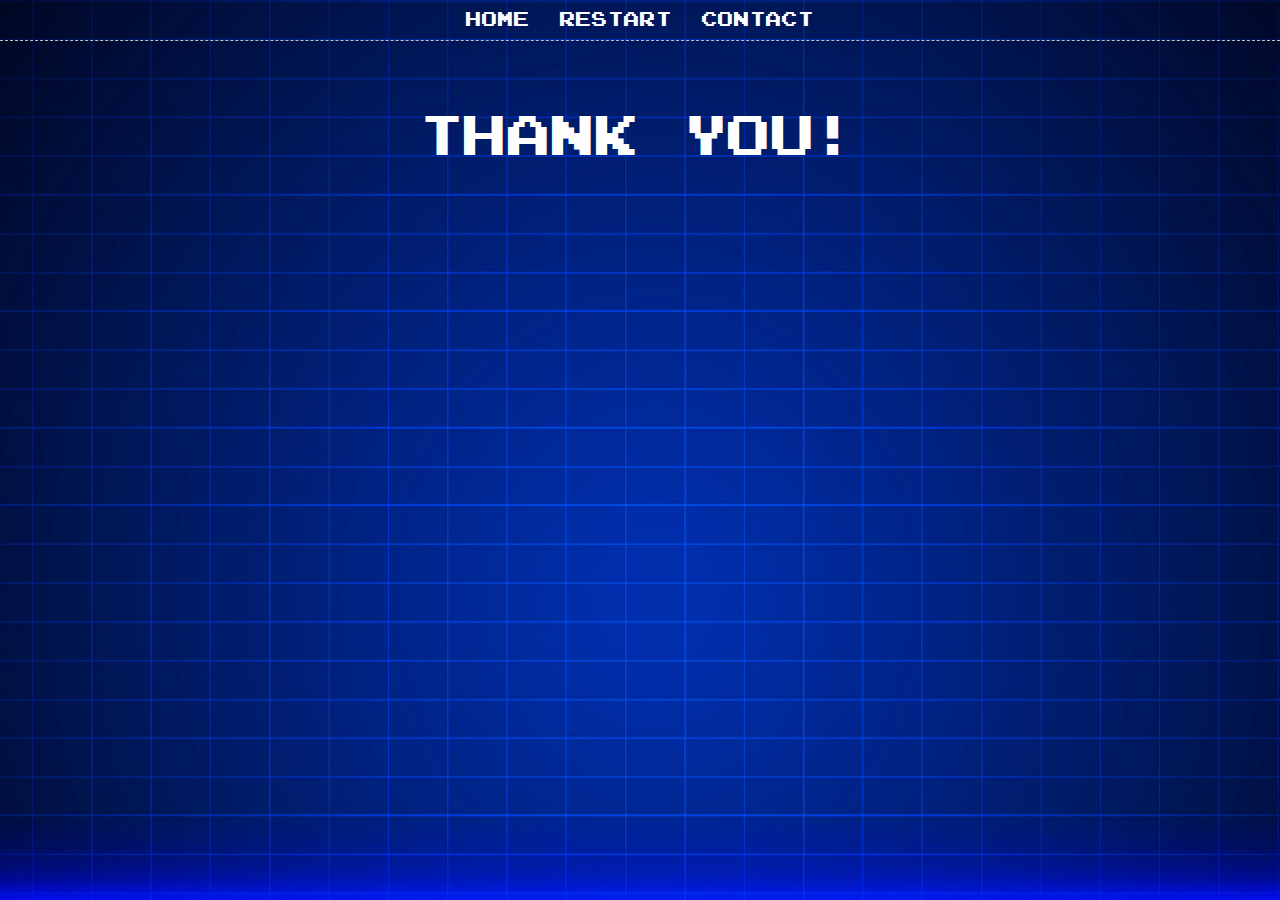
==== emailresponse.html @ 7d8fbea3 "fixes" ====
<!--
    
Clint Steadman

emailresponse.html

-->

<!doctype html>
<html lang="en">
<head>
	<title>Post Name</title>


	<meta name="viewport" content="width=device-width, initial-scale=1, maximum-scale=1, minimum-scale=1" />

	<link href="https://fonts.googleapis.com/css2?family=Russo+One&display=swap" rel="stylesheet">

	<link href="https://fonts.googleapis.com/css2?family=Roboto+Mono:wght@500&display=swap" rel="stylesheet">

	<link rel="stylesheet" type="text/css" href="default.css">


	<style type="text/css">
		.img-container{
			max-width: 600px;
		}

		img{
			width: 100%
		}

	</style>

</head>
<body class="post-body">
	<div class="nav-wrapper">

		<!--Navbar-->
		<ul id="navigation">
			<li><a href="landingpage.html">Home</a></li>

		</ul>
		<ul id="navigation">
			<!-- Contact link in navigation -->
			<li><a href="index.html">Restart</a></li> 
		</ul>  
		<!--
			<div class="space-invader-wrapper">
				<img id="space-invader" class="browser-image" src="images/spaceinvader.png" alt="Space Invader">
				<img id="space-invader" class="browser-image" src="images/spaceinvader.png" alt="Space Invader">
				<img id="space-invader" class="browser-image" src="images/spaceinvader.png" alt="Space Invader">
			</div>
		-->
		<ul id="navigation">
			<li><a href="landingpage.html#contact-form">Contact</a></li>

		</ul>
	</div>
	<!--Content intro-->
	<div class="main-container">
		<br>
		<div style="display: flex; justify-content: center; align-items: center; padding-top: 20px;">
            <h1>Thank you!</h1>
		</div>		
		<br><br>
		</div>
	</div>
</body>
</html>
---- default.css ----
/*
    
Clint Steadman
    
default.css

*/

/* variables for css ----------------------------------------------------------------------------------------*/
:root{
	/*--mainColor:#eaeaea;*/
	/*--secondaryColor:#fff;*/

	--borderColor:#c1c1c1;

	--mainText: white;
	--secondaryText:white;

	--themeDotBorder:white;

	--previewBg:rgb(25, 39, 52, 0.8);
	--previewShadow:#111921;

	--buttonColor: green;

	--defaultBackgroundImage: url('images/bluegrid2.png'); /* Vecteezy.com */


}

/* base Arcade Clint page with background image -------------------------------------------------------------*/
@font-face {
	font-family: "Arcade Normal";
	src: url('fonts/ARCADE_N.TTF') format('TrueType');
}

html {
	background-color: #020434;
	background-size: 100% 100%;
    background-repeat: no-repeat;
    background-attachment: fixed;
    background-position: center center;
    position: absolute;
    top: 0;
    left: 0;
    width: 100%;
    height: 100%;
    z-index: -1; /* Place it behind the content */
}
.transition-container {
    background: transparent; /* Remove the background image from the body */
    overflow: hidden;
    font-family: "Arcade Normal", Times, Serif;
    color: white;
    position: relative;
    z-index: 1;
    transition: all 1s ease;
}

.background-image {
    background-image: url('images/stretchedarcaV3.png');
    background-size: 100% 100%;
    background-repeat: no-repeat;
    background-attachment: fixed;
    background-position: center center;
    position: absolute;
    top: 0;
    left: 0;
    width: 100%;
    height: 100%;
    z-index: -1; /* Place it behind the content */
}

.header {
	font-family: "Arcade Normal", Times, Serif;
    color: purple;
    height: 100px;
    padding: 20px;
    text-align: center;
}

/* Style the scrollable content area with padding -----------------------------------------------------*/
.body {
    position: fixed;
    top: 170px; 
    left: 155px; 
    right: 155px; 
    bottom: 118px; 
    overflow: hidden; 
    padding: 15px;
	background-image: var(--defaultBackgroundImage);
	background-size: 100% 100%;
}

.post-body {
    position: relative;
	font-family: "Arcade Normal", Times, Serif;
	color: white;
}

.post-body::before {
    content: "";
    background-image: url('images/bluegrid.png');
	background-size: 100% 100%;
	background-repeat: no-repeat;
	background-attachment: fixed;
	background-position: center center;
	overflow: hidden;
    position: absolute;
    top: 0;
    left: 0;
    right: 0;
    bottom: 0;
    z-index: -1;
	height: 100vh;
}

/* Style for index.html --------------------------------------------------------------------------------*/

#index {
    background-image: url('images/smallarcade.png');
    background-size: cover;
    background-position: center;
    background-attachment: fixed;
    background-color: #222;
    height: 100vh;
}

/* Styles for the centered content */
.index-centered-content {
    display: flex;
    justify-content: center;
    align-items: flex-end;
    min-height: 100vh;
}

/* Styles for the image container */
.image-container {
    display: flex;
    justify-content: center;
    align-items: center;
    min-height: 100vh;
    position: relative;
    top: -100px;
}

.image-container img {
    max-width: 30%;
    height: auto;
    display: block;
    margin: 15px 0 0 1%;
}

/* Styles for the RedButton images */
.red-button-container {
    display: flex;
    justify-content: center;
    align-items: center;
    position: relative;
    top: 25px; /* Vertical positioning */

    /* Maintain RedButton position */
    position: absolute;
    bottom: 0;
    left: 50.4%;
    transform: translateX(-50%);
}

.red-button-container .red-button {
    max-width: 30%;
    height: auto;
    margin: 10px;
}

.red-button-container #redButtonDown {
    display: none;
}

/* CSS for page transition -----------------------------------------------------------------------------*/

/* CSS for page transition */
.transition-container {
    position: fixed;
    top: 0;
    left: 0;
    right: 0;
    bottom: 0;
    z-index: 9999;

    animation: zoomIn 0.5s ease-in-out; /* Animation for zooming in */
    animation-fill-mode: forwards; /* Ensure the final state is maintained */
}

@keyframes zoomIn {
    0% {
        transform: scale(1.5); /* Start with zoomed-in effect */
        opacity: 0; /* Fully transparent initially */
    }
    100% {
        transform: scale(1); /* Scale back to original size */
        opacity: 1; /* Fully opaque at the end */
    }
}


/* Style the footer at the bottom ----------------------------------------------------------------------*/
.footer {
    position: fixed;
    left: 0;
    right: 0;
    bottom: 0;
    color: white;
    height: 100px; 
    padding: 10px;
    text-align: center;
}

.joystick {
    max-width: 100px; 
	height: 150px;
    position: fixed;
    left: 23.2%; 
    bottom: 30px;
}

.tilted-joystick {
	display: none;
    width: 100px;
    height: 150px;
    position: fixed;
    left: 22%; 
    bottom: 28px; 
}


/* Arcade Screen Tag Styles --------------------------------------------------------------------------------*/

html, body{
	padding: 0;
	margin: 0;
	scroll-behavior: smooth;
}

body *{
	transition: 0.3s;
}


h1, h2, h3, h4, h5, h6, strong{
	color: var(--mainText);
	font-weight: 300;
}

p, li, span, label, input, textarea{
	color: var(--secondaryText);
}

a{
	text-decoration: none;
	color:#17a2b8;
}

ul{
	list-style: none;
}

h1 { font-size: 45px;}
h2 { font-size: 36px;}
h3 { font-size: 28px;}
h4 { font-size: 24px;}
h5 { font-size: 20px;}
h6 { font-size: 16px;}


.s1{
	background-color: var(--mainColor);
	overflow:auto;
}

.s2{
	background-color: var(--secondaryColor);
	border-bottom: 5px dashed var(--borderColor);
	overflow:auto;
}


.main-container{
	width: 1000px;
	margin: 0 auto;

}

/* Name Title --------------------------------------------------------------------------------------------*/
.greeting-wrapper {
    display: grid;
    text-align: center;
    align-content: center;
    min-height: 10em;
    margin: 0; 
}

/*.space-invader-wrapper {
    display: flex;
    justify-content: center; 
    align-items: center; 
    padding: 5px 5px 0 5px;
	margin-top: -60px;
	margin-bottom: 50px;
} */

.browser-image {
    height: 22px;
    width: 20px;
    margin: 5px;
}


.intro-wrapper{
	background-color: var(--secondaryColor);
	border: 5px dashed var(--borderColor);
	border-radius:5px 5px 0 0;


	-webkit-box-shadow: -1px 1px 3px -1px rgba(0,0,0,0.75);
	-moz-box-shadow: -1px 1px 3px -1px rgba(0,0,0,0.75);
	box-shadow: -1px 1px 3px -1px rgba(0,0,0,0.75);

	display: grid;
	grid-template-columns: 1fr 1fr;
	grid-template-areas: 
		'nav-wrapper nav-wrapper'
		'left-column right-column'
	;
}

/* Nav bar and intro wrapper/theme buttons -------------------------------------------------------------------*/
.nav-wrapper{
	border-radius:5px 5px 0 0;
	grid-area:nav-wrapper;
	border-bottom: 1.5px dashed var(--borderColor);
	display: flex;
	justify-content: center;
	align-items: center;
	background-color: var(--mainColor);
}

#navigation a{
	color:var(--mainText);
}


#navigation{
	margin:0;
	padding: 10px;
}

#navigation li{
	display: inline-block;
	margin-right: 5px;
	margin-left:5px;
}

.space-invader-wrapper-2 {
    display: flex;
    justify-content: center; 
    align-items: center; 
    padding: 5px;
}

.browser-image-3 {
    height: 80px;
    width: 100px;
    margin: 5px;
    margin-top: 5px;
}

.space-invader-wrapper-3 {
    display: flex;
    justify-content: center; 
    align-items: center; 
    padding: 10px;
}

.browser-image-2 {
    height: 45px;
    width: 60px;
    margin: 5px;
    margin-top: 50px;
}


.left-column {
    grid-area: left-column;
    padding: 50px 0;
    display: flex;
    flex-direction: column;
    align-items: center;
    text-align: center;
}

.profile-pics {
    display: flex;
    justify-content: center;
    gap: 20px;
    position: relative;
}

.profile_pic {
    height: 200px;
    width: 200px;
    object-fit: cover;
    border: 2px solid var(--borderColor);
    position: relative;
    z-index: 2;
}

#image-hover {
    transition: opacity 1s;
    position: relative;
    z-index: 3;
}

#image-hover:hover {
    opacity: 0;
}

#bottom-image {
    z-index: 1;
    position: absolute;
    top: 0;
    left: 0;
}

h5 {
    line-height: 1;
}

#theme-options-wrapper {
    display: flex;
    justify-content: center;
    gap: 10px;
}

.theme-dot {
    height: 30px;
    width: 30px;
    background-color: black;
    border-radius: 50%;
    border: 2px solid var(--themeDotBorder);
    -webkit-box-shadow: -1px 1px 3px -1px rgba(0, 0, 0, 0.75);
    -moz-box-shadow: -1px 1px 3px -1px rgba(0, 0, 0, 0.75);
    box-shadow: -1px 1px 3px -1px rgba(0, 0, 0, 0.75);
    cursor: pointer;
}

.theme-dot:hover {
    border-width: 5px;
}

#default-mode {
    background-color: #002999;
}

#black-mode {
    background-color: black;
}

#green-mode {
    background-color: #005D3B;
}

#purple-mode {
    background-color: #5921AC;
}


#settings-note{
	font-size: 12px;
	font-style: italic;
	text-align: center;
}

.right-column {
    grid-area: right-column;
    display: grid;
    align-content: start;
    padding-top: 95px; 
    padding-bottom: 50px;
}


#preview-shadow{
	background-color: var(--previewShadow);
	max-width: 300px;
	height: 200px;
	padding-left: 30px;
	padding-top: 30px;
}

#preview{
	width: 300px;
	border: 2px dashed #17a2b8;
	background-color: var(--previewBg);
	padding: 15px;
	position: relative;
}

.corner{
	width:20px;
	height: 20px;
	position: absolute;
}

#corner-tl{
	top:-5px;
	left: -5px
}

#corner-tr{
	top:-5px;
	right: -5px
}

#corner-br{
	bottom:-5px;
	right: -5px
}

#corner-bl{
	bottom:-5px;
	left: -5px
}

/* About me/skills section and Social media -------------------------------------------------------------------*/
.about-wrapper{
	display: grid;
	grid-template-columns: repeat(auto-fit, minmax(320px, 1fr));
	padding-bottom: 50px;
	padding-top: 50px;
	gap:100px;
}

hr {
    border: none;
    border-top: 5px dashed var(--borderColor);
}

#skills{
	display: flex;
	justify-content: space-evenly;
	background-color: var(--previewShadow);
	padding-right: 40px;
	padding-top: 15px;
}

.social-links{
	display: grid;
	align-content: center;
	text-align: center;
}

#social_img{
	width: 100%;
	border:2px solid var(--borderColor);
}

.social-icons {
    display: flex;
    align-items: center; /* Vertically center the icons */
	justify-content: center;
	gap: 50px;
}

/* Past Projects Section ---------------------------------------------------------------------------------*/
.post-wrapper{
	display: grid;
	grid-template-columns: repeat(auto-fit, 320px);
	gap:20px;
	justify-content: center;
	padding-bottom: 50px;
}

.post{
	border: 1.5px solid var(--borderColor);
	-webkit-box-shadow: -2px 7px 21px -9px rgba(0,0,0,0.75);
	-moz-box-shadow: -2px 7px 21px -9px rgba(0,0,0,0.75);
	box-shadow: -2px 7px 21px -9px rgba(0,0,0,0.75);
}

.thumbnail{
	display: block;
	width: 100%;
	height:180px;
	object-fit: cover;
}

.post-preview{
	background-color: #fff;
	padding:15px;
}

.post-title{
	color:black;
	margin: 0;
}

.post-intro{
	color:#4b5156;
	font-size: 14px;
}

/* Contact Form and end of page -----------------------------------------------------------------------*/
#contact-form{
	display: block;
	max-width: 600px;
	margin: 0 auto;
	border: 5px dashed var(--borderColor);
	padding: 15px;
	border-radius: 5px;
	background-color: var(--mainColor);
	margin-bottom: 50px;

}

#contact-form label{
	line-height: 2.7em;
}

#contact-form textarea{
	min-height: 100px;
	font-size: 14px;
}


.input-field{
	width: 100%;
	padding-top: 10px;
	padding-bottom:10px;
	color: black;
	background-color: #eaeaea;
	border-radius: 5px;
	border:1px solid var(--borderColor);
	font-size: 14px;
}


#submit-btn{
	font-family: "Arcade Normal", Times, Serif;
	margin-top: 10px;
	width: 100%;
	padding-top: 10px;
	padding-bottom:10px; 
	color: #fff;
	background-color: var(--buttonColor);
	border:none;
}

#space-ship {
    width: 100px; 
    display: block;
    margin: 0 auto;
	margin-bottom: 40px;
}

/* @media actions ----------------------------------------------------------------------------------------*/
@keyframes zoomIn {
	0% {
	  transform: scale(0.1);
	  opacity: 0;
	}
	100% {
	  transform: scale(1);
	  opacity: 1;
	}
  }
  
  @keyframes zoomOut {
	0% {
	  transform: scale(1);
	  opacity: 1;
	}
	100% {
	  transform: scale(0.1);
	  opacity: 0;
	}
  }

@media screen and (max-width: 1200px){
	.main-container{
		width: 95%;
	}
}

@media screen and (max-width: 800px){
	.intro-wrapper{
		grid-template-columns: 1fr;
		grid-template-areas: 
			'nav-wrapper'
			'left-column'
			'right-column'
		;
	}

	.right-column{
		justify-content: center;
	}

}

@media screen and (max-width: 400px){
	#preview-shadow{
		max-width: 280px;
		height: 180px;
		padding-left: 10px;
		padding-top: 10px;
	}

	#preview{
		width: 280px;

	}

}

@media screen and (max-width: 925px) {
	.body {
	  position: fixed;
	  top: 0;
	  left: 0;
	  width: 100%;
	  height: 100%;
	  padding: 0;
	  margin: 0;
	}
  }
  
  @media screen and (max-width: 925px) {
    .joystick {
        display: none;
    }
}

/* Media Query for index.html smaller viewport width */
@media (max-width: 880px) {
    .image-container img {
        max-width: 33%; /* Allow "Press Start" images to resize to fit the viewport */
        margin: 15px 0;
    }

    .red-button-container {
        top: 0px; /* Adjust the vertical position if needed */
    }
}
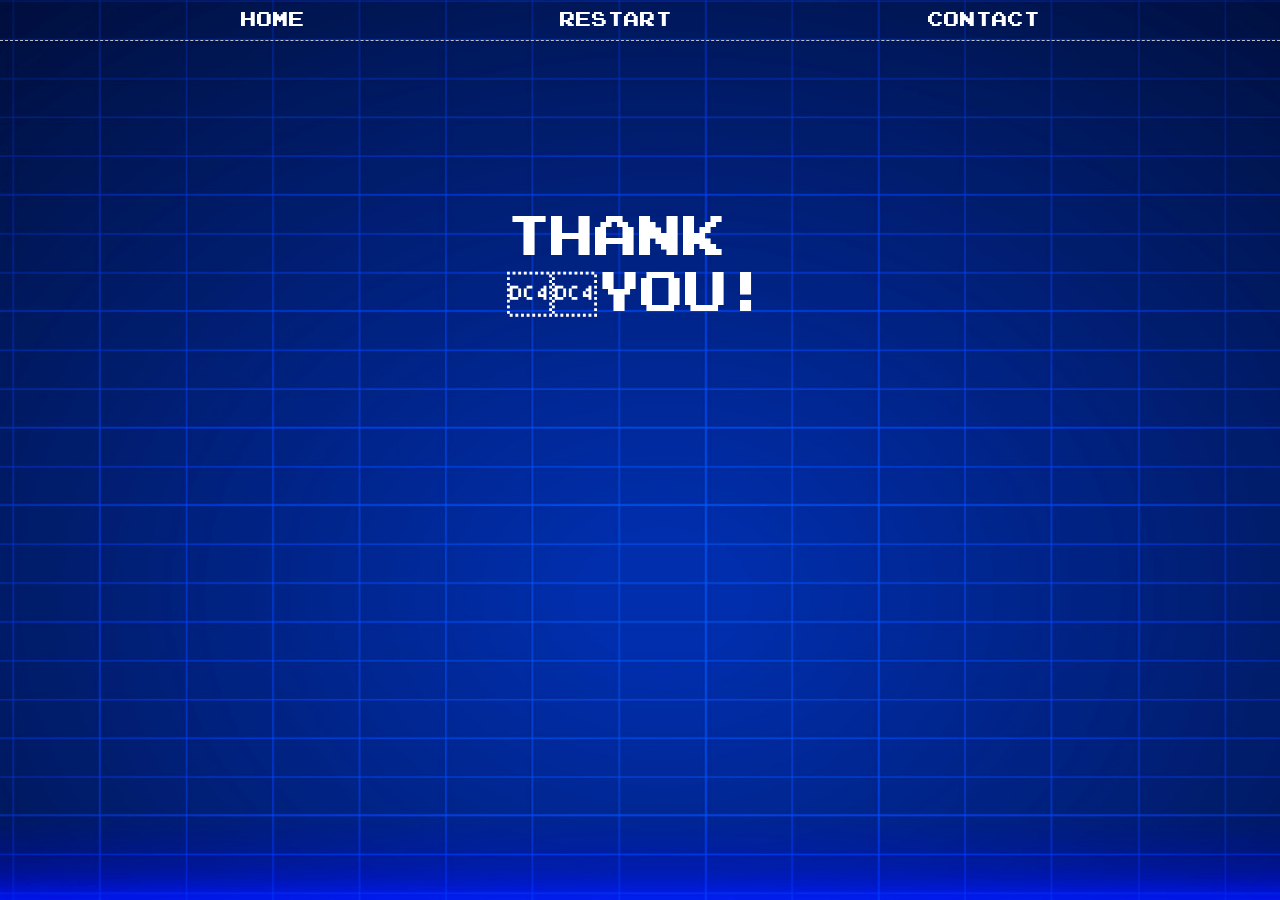
==== commit ad45adb7: "website and source attributions" ====
--- a/emailresponse.html
+++ b/emailresponse.html
@@ -3,7 +3,10 @@
 Clint Steadman
 
 emailresponse.html
+Most Code that is commented out is saved for implementation later
 
+Grid background/space invader images - vecteezy.com
+Basic html layout/theme dot code - https://www.youtube.com/@DennisIvy
 -->
 
 <!doctype html>
@@ -59,9 +62,9 @@
 	</div>
 	<!--Content intro-->
 	<div class="main-container">
-		<br>
+		<br><br><br><br><br><br>
 		<div style="display: flex; justify-content: center; align-items: center; padding-top: 20px;">
-            <h1>Thank you!</h1>
+            <h1>Thank<br>&#20&#20you!</h1>
 		</div>		
 		<br><br>
 		</div>
--- a/default.css
+++ b/default.css
@@ -3,7 +3,7 @@
 Clint Steadman
     
 default.css
-
+Most Code that is commented out is saved for implementation later
 */
 
 /* variables for css ----------------------------------------------------------------------------------------*/
@@ -45,10 +45,17 @@
     left: 0;
     width: 100%;
     height: 100%;
-    z-index: -1; /* Place it behind the content */
-}
+    z-index: -1;
+	
+}
+
+img {
+    max-width: 100%;
+    height: auto;
+}
+
 .transition-container {
-    background: transparent; /* Remove the background image from the body */
+    background: transparent;
     overflow: hidden;
     font-family: "Arcade Normal", Times, Serif;
     color: white;
@@ -57,19 +64,22 @@
     transition: all 1s ease;
 }
 
+/* background arcade image for future use
 .background-image {
-    background-image: url('images/stretchedarcaV3.png');
-    background-size: 100% 100%;
-    background-repeat: no-repeat;
-    background-attachment: fixed;
-    background-position: center center;
     position: absolute;
+	transition-property: smooth;
     top: 0;
     left: 0;
+    width: 100%;
+    height: 100vh;
+    z-index: -1;
+}
+
+#arcade-cabinet {
     width: 100%;
     height: 100%;
-    z-index: -1; /* Place it behind the content */
-}
+}
+
 
 .header {
 	font-family: "Arcade Normal", Times, Serif;
@@ -78,19 +88,25 @@
     padding: 20px;
     text-align: center;
 }
+*/
 
 /* Style the scrollable content area with padding -----------------------------------------------------*/
+
+/* styles for .body for arcade cabinet 
 .body {
-    position: fixed;
-    top: 170px; 
-    left: 155px; 
-    right: 155px; 
-    bottom: 118px; 
-    overflow: hidden; 
-    padding: 15px;
-	background-image: var(--defaultBackgroundImage);
-	background-size: 100% 100%;
-}
+    position: absolute;
+	transition-property: smooth;
+    overflow: hidden;
+    padding: 0;
+    margin: 35px 155px 100px 155px;
+    background-image: var(--defaultBackgroundImage);
+    background-size: 100% 100%;
+    background-repeat: no-repeat;
+    height: 100%;
+    max-height: 430px;
+    overflow-y: auto;
+}
+
 
 .post-body {
     position: relative;
@@ -101,7 +117,7 @@
 .post-body::before {
     content: "";
     background-image: url('images/bluegrid.png');
-	background-size: 100% 100%;
+	background-size: cover;
 	background-repeat: no-repeat;
 	background-attachment: fixed;
 	background-position: center center;
@@ -112,73 +128,131 @@
     right: 0;
     bottom: 0;
     z-index: -1;
-	height: 100vh;
+}
+*/
+
+/* Default styles for .body */
+.body {
+    position: absolute;
+    flex: auto;
+    padding: 0; 
+    margin: 0; 
+    background-image: var(--defaultBackgroundImage);
+    background-size: 100% 100%;
+    background-repeat: no-repeat;
+    height: 100%; 
+    width: 100%;
+    overflow-y: auto; 
+}
+
+/* Styles for .post-body */
+.post-body {
+    position: relative;
+    font-family: "Arcade Normal", Times, Serif;
+    color: white;
+    width: 100%; 
+    height: auto; 
+}
+
+/* Before pseudo-element for .post-body */
+.post-body::before {
+    content: "";
+    background-image: url('images/bluegrid.png');
+    background-size: cover;
+    background-repeat: no-repeat;
+    background-attachment: fixed;
+    background-position: center center;
+    position: fixed;
+    height: 100vh;
+    top: 0;
+    left: 0;
+    right: 0;
+    bottom: 0;
+    z-index: -1;
 }
 
 /* Style for index.html --------------------------------------------------------------------------------*/
 
 #index {
-    background-image: url('images/smallarcade.png');
-    background-size: cover;
-    background-position: center;
-    background-attachment: fixed;
+    position: fixed;
     background-color: #222;
     height: 100vh;
-}
-
-/* Styles for the centered content */
+    overflow: hidden;
+}
+
+#index::before {
+    content: "";
+    background-image: url('images/smallarcadeV2.png');
+    background-size: cover;
+    background-repeat: no-repeat;
+    background-position: center;
+    position: fixed;
+    top: 0;
+    left: 0;
+    width: 100%;
+    height: 100%;
+    z-index: -1; 
+}
+
+
+.image-container img {
+    position: fixed; 
+    width: 100%;
+    height: 100%;
+    top: 0;
+    left: 0;
+    object-fit: cover;
+    overflow: hidden;
+}
+
+.red-button-container .red-button {
+    position: fixed; 
+    width: 100%;
+    height: 100%;
+    top: 0;
+    left: 0;
+    object-fit: cover;
+    overflow: hidden;
+}
+
+
+/* Styles for V1 of Press Start and Red Buttons 
 .index-centered-content {
     display: flex;
+    flex-direction: column;
+    align-items: center;
     justify-content: center;
-    align-items: flex-end;
-    min-height: 100vh;
-}
-
-/* Styles for the image container */
+    height: 80vh;  
+}
+
 .image-container {
     display: flex;
-    justify-content: center;
+    flex-direction: column;
     align-items: center;
-    min-height: 100vh;
-    position: relative;
-    top: -100px;
+    margin-bottom: 10px;
 }
 
 .image-container img {
-    max-width: 30%;
+    max-width: 40%;
     height: auto;
-    display: block;
-    margin: 15px 0 0 1%;
-}
-
-/* Styles for the RedButton images */
+    margin-bottom: 15px;
+}
+
 .red-button-container {
     display: flex;
-    justify-content: center;
+    flex-direction: column;
     align-items: center;
-    position: relative;
-    top: 25px; /* Vertical positioning */
-
-    /* Maintain RedButton position */
-    position: absolute;
-    bottom: 0;
-    left: 50.4%;
-    transform: translateX(-50%);
+    margin-top: 20px;
 }
 
 .red-button-container .red-button {
     max-width: 30%;
     height: auto;
-    margin: 10px;
-}
-
-.red-button-container #redButtonDown {
-    display: none;
-}
-
+    margin-top: -35px;
+}
+*/
 /* CSS for page transition -----------------------------------------------------------------------------*/
 
-/* CSS for page transition */
 .transition-container {
     position: fixed;
     top: 0;
@@ -187,23 +261,23 @@
     bottom: 0;
     z-index: 9999;
 
-    animation: zoomIn 0.5s ease-in-out; /* Animation for zooming in */
-    animation-fill-mode: forwards; /* Ensure the final state is maintained */
+    animation: zoomIn 0.5s ease-in-out; 
+    animation-fill-mode: forwards; 
 }
 
 @keyframes zoomIn {
     0% {
-        transform: scale(1.5); /* Start with zoomed-in effect */
-        opacity: 0; /* Fully transparent initially */
+        transform: scale(1.5); 
+        opacity: 0; 
     }
     100% {
-        transform: scale(1); /* Scale back to original size */
-        opacity: 1; /* Fully opaque at the end */
-    }
-}
-
-
-/* Style the footer at the bottom ----------------------------------------------------------------------*/
+        transform: scale(1);
+        opacity: 1; 
+    }
+}
+
+
+/* Style the footer at the bottom ----------------------------------------------------------------------
 .footer {
     position: fixed;
     left: 0;
@@ -213,6 +287,7 @@
     height: 100px; 
     padding: 10px;
     text-align: center;
+	z-index: 5;
 }
 
 .joystick {
@@ -229,9 +304,9 @@
     height: 150px;
     position: fixed;
     left: 22%; 
-    bottom: 28px; 
-}
-
+    bottom: 28px;
+}
+*/
 
 /* Arcade Screen Tag Styles --------------------------------------------------------------------------------*/
 
@@ -271,24 +346,23 @@
 h5 { font-size: 20px;}
 h6 { font-size: 16px;}
 
-
 .s1{
 	background-color: var(--mainColor);
-	overflow:auto;
+	overflow: auto;
 }
 
 .s2{
 	background-color: var(--secondaryColor);
-	border-bottom: 5px dashed var(--borderColor);
 	overflow:auto;
 }
 
-
-.main-container{
-	width: 1000px;
-	margin: 0 auto;
-
-}
+.main-container {
+    width: 100%; 
+    max-width: 100%;
+    padding: 0px;
+    margin: auto; 
+    overflow-x: hidden;
+  }
 
 /* Name Title --------------------------------------------------------------------------------------------*/
 .greeting-wrapper {
@@ -315,10 +389,12 @@
 }
 
 
-.intro-wrapper{
+.intro-wrapper {
 	background-color: var(--secondaryColor);
 	border: 5px dashed var(--borderColor);
-	border-radius:5px 5px 0 0;
+	border-radius: 5px 5px 0 0;
+    margin: 5px;
+    padding: 5px;
 
 
 	-webkit-box-shadow: -1px 1px 3px -1px rgba(0,0,0,0.75);
@@ -336,10 +412,10 @@
 /* Nav bar and intro wrapper/theme buttons -------------------------------------------------------------------*/
 .nav-wrapper{
 	border-radius:5px 5px 0 0;
-	grid-area:nav-wrapper;
+	grid-area: nav-wrapper;
 	border-bottom: 1.5px dashed var(--borderColor);
 	display: flex;
-	justify-content: center;
+	justify-content: space-evenly;
 	align-items: center;
 	background-color: var(--mainColor);
 }
@@ -540,6 +616,10 @@
 	gap:100px;
 }
 
+.about-me {
+    padding: 5px;
+}
+
 hr {
     border: none;
     border-top: 5px dashed var(--borderColor);
@@ -547,10 +627,11 @@
 
 #skills{
 	display: flex;
-	justify-content: space-evenly;
+	justify-content: start;
 	background-color: var(--previewShadow);
-	padding-right: 40px;
+    background-size: 100%;
 	padding-top: 15px;
+    padding: 5px;
 }
 
 .social-links{
@@ -566,7 +647,7 @@
 
 .social-icons {
     display: flex;
-    align-items: center; /* Vertically center the icons */
+    align-items: center; 
 	justify-content: center;
 	gap: 50px;
 }
@@ -633,7 +714,7 @@
 
 
 .input-field{
-	width: 100%;
+	width: 98.7%;
 	padding-top: 10px;
 	padding-bottom:10px;
 	color: black;
@@ -662,92 +743,144 @@
 	margin-bottom: 40px;
 }
 
-/* @media actions ----------------------------------------------------------------------------------------*/
+/* @keyframes animations */
 @keyframes zoomIn {
-	0% {
-	  transform: scale(0.1);
-	  opacity: 0;
-	}
-	100% {
-	  transform: scale(1);
-	  opacity: 1;
-	}
-  }
+    0% {
+        transform: scale(0.1);
+        opacity: 0;
+    }
+    100% {
+        transform: scale(1);
+        opacity: 1;
+    }
+}
+
+@keyframes zoomOut {
+    0% {
+        transform: scale(1);
+        opacity: 1;
+    }
+    100% {
+        transform: scale(0.1);
+        opacity: 0;
+    }
+}
+
+/* Media Query for screens with a maximum width of 400px */
+@media screen and (max-width: 400px) {
+    #preview-shadow {
+        max-width: 280px;
+        height: 180px;
+        padding-left: 10px;
+        padding-top: 10px;
+    }
+
+    #preview {
+        width: 280px;
+    }
+}
+
+/* Media Query for screens with a maximum width of 400px */
+@media screen and (max-width: 400px) {
+    .nav-wrapper {
+        font-size: smaller;
+    }
+
+    .left-column {
+        padding-right: 20px;
+    }
+
+    #preview {
+        padding-bottom: 5px;
+        padding-left: 10px;
+        padding-right: 30px;
+    }
+
+    #contact-form {
+        padding: 20px;
+    }
+}
+
+/* Media Query for screens with a maximum width of 720px */
+@media screen and (max-width: 720px) {
+    #skills {
+        background-color: var(--previewShadow);
+    }
+}
   
-  @keyframes zoomOut {
-	0% {
-	  transform: scale(1);
-	  opacity: 1;
-	}
-	100% {
-	  transform: scale(0.1);
-	  opacity: 0;
-	}
-  }
-
-@media screen and (max-width: 1200px){
-	.main-container{
-		width: 95%;
-	}
-}
-
-@media screen and (max-width: 800px){
-	.intro-wrapper{
-		grid-template-columns: 1fr;
-		grid-template-areas: 
-			'nav-wrapper'
-			'left-column'
-			'right-column'
-		;
-	}
-
-	.right-column{
-		justify-content: center;
-	}
-
-}
-
-@media screen and (max-width: 400px){
-	#preview-shadow{
-		max-width: 280px;
-		height: 180px;
-		padding-left: 10px;
-		padding-top: 10px;
-	}
-
-	#preview{
-		width: 280px;
-
-	}
-
+/* Media Query for screens with a maximum width of 800px */
+@media screen and (max-width: 800px) {
+    .intro-wrapper {
+        grid-template-columns: 1fr;
+        grid-template-areas:
+            'nav-wrapper'
+            'left-column'
+            'right-column';
+    }
+
+    .right-column {
+        justify-content: center;
+        margin-top: -100px;
+        padding-bottom: 65px;
+        padding-right: 73px;
+    }
+    .main-container {
+        width: 100%; 
+        padding: 0px; 
+        margin: 0;
+    }
 }
 
 @media screen and (max-width: 925px) {
-	.body {
-	  position: fixed;
-	  top: 0;
-	  left: 0;
-	  width: 100%;
-	  height: 100%;
-	  padding: 0;
-	  margin: 0;
-	}
-  }
-  
-  @media screen and (max-width: 925px) {
+    #skills {
+        font-size: small;
+        background-color: transparent;
+    }
+}
+
+/* Media Query for screens with a maximum width of 720px */
+@media screen and (max-width: 720px) {
+    #skills {
+        background-color: var(--previewShadow);
+    }
+}
+
+/* Media Query for screens with a maximum width of 925px */
+@media screen and (max-width: 925px) {
+    .body {
+        position: fixed;
+        top: 0;
+        left: 0;
+        width: 100%;
+        padding: 0;
+        margin: 0;
+        background-size: 100% 100%; 
+        max-height: 100vh; 
+        max-width: 100vw;
+        overflow-y: auto;
+    }
+
     .joystick {
         display: none;
     }
-}
-
-/* Media Query for index.html smaller viewport width */
-@media (max-width: 880px) {
-    .image-container img {
-        max-width: 33%; /* Allow "Press Start" images to resize to fit the viewport */
-        margin: 15px 0;
-    }
-
-    .red-button-container {
-        top: 0px; /* Adjust the vertical position if needed */
-    }
-}+
+    .background-image {
+        display: none;
+    }
+}
+
+@media screen and (max-width: 1024px) {
+    #skills {
+        justify-content: start;
+        margin-left: -40px;
+    }
+}
+
+/* Media Query for screens with a minimum width of 1200px */
+@media screen and (min-width: 1200px) {
+    .main-container {
+        width: 1140px; 
+        margin: auto; 
+    }
+}
+
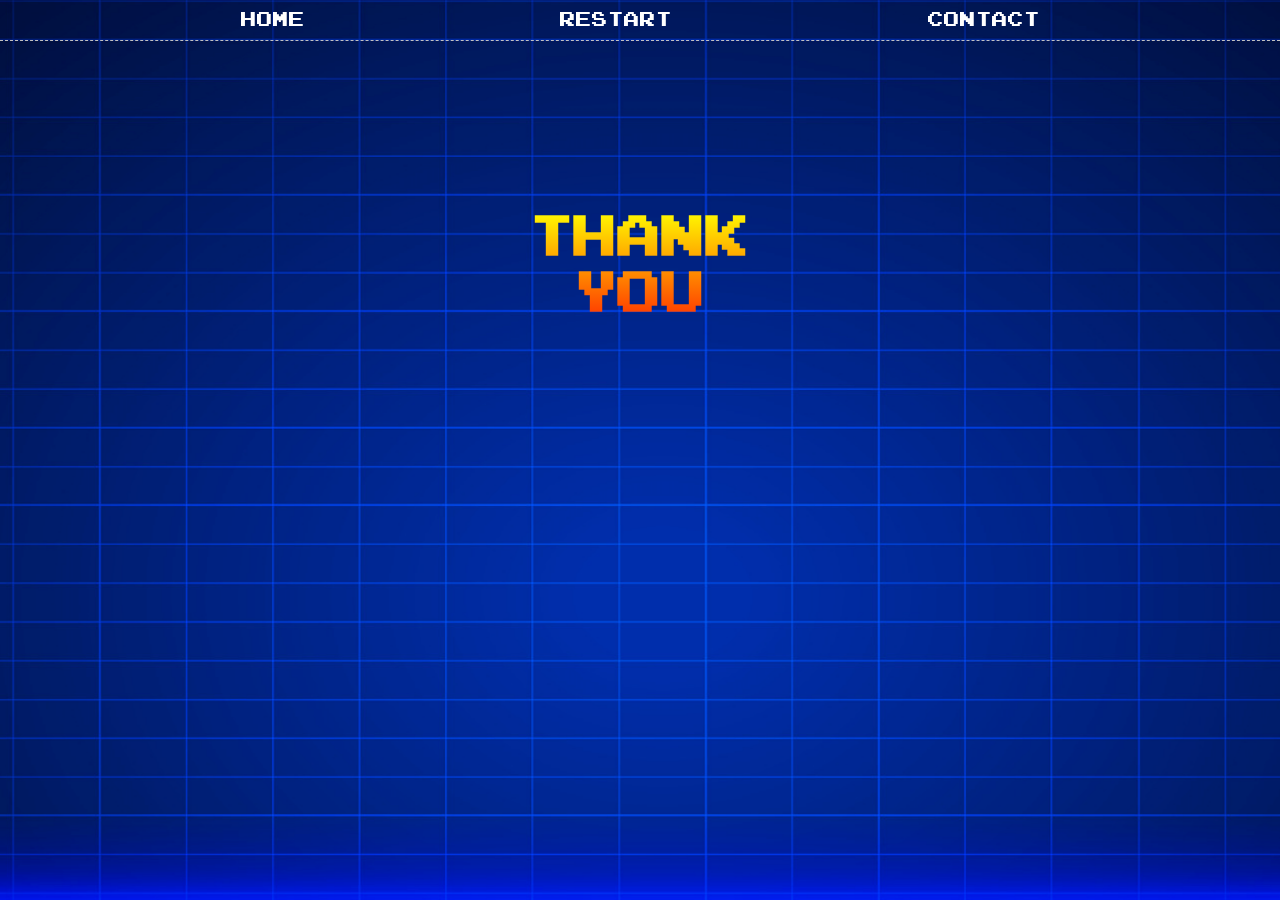
==== commit 16a55df9: "fixed thank you!" ====
--- a/emailresponse.html
+++ b/emailresponse.html
@@ -64,7 +64,7 @@
 	<div class="main-container">
 		<br><br><br><br><br><br>
 		<div style="display: flex; justify-content: center; align-items: center; padding-top: 20px;">
-            <h1>Thank<br>&#20&#20you!</h1>
+            <h1>Thank<br>&nbsp;you</h1>
 		</div>		
 		<br><br>
 		</div>
--- a/default.css
+++ b/default.css
@@ -12,6 +12,8 @@
 	/*--secondaryColor:#fff;*/
 
 	--borderColor:#c1c1c1;
+
+    --titleText: linear-gradient(to bottom, #fffb00, #ff2f00);
 
 	--mainText: white;
 	--secondaryText:white;
@@ -321,9 +323,18 @@
 }
 
 
-h1, h2, h3, h4, h5, h6, strong{
+h2, h3, h4, h5, h6, strong{
 	color: var(--mainText);
 	font-weight: 300;
+}
+
+h1 {
+    background: var(--titleText);
+    -webkit-background-clip: text;
+    background-clip: text;
+    color: transparent;
+    font-size: 24px;
+    font-weight: bold;
 }
 
 p, li, span, label, input, textarea{
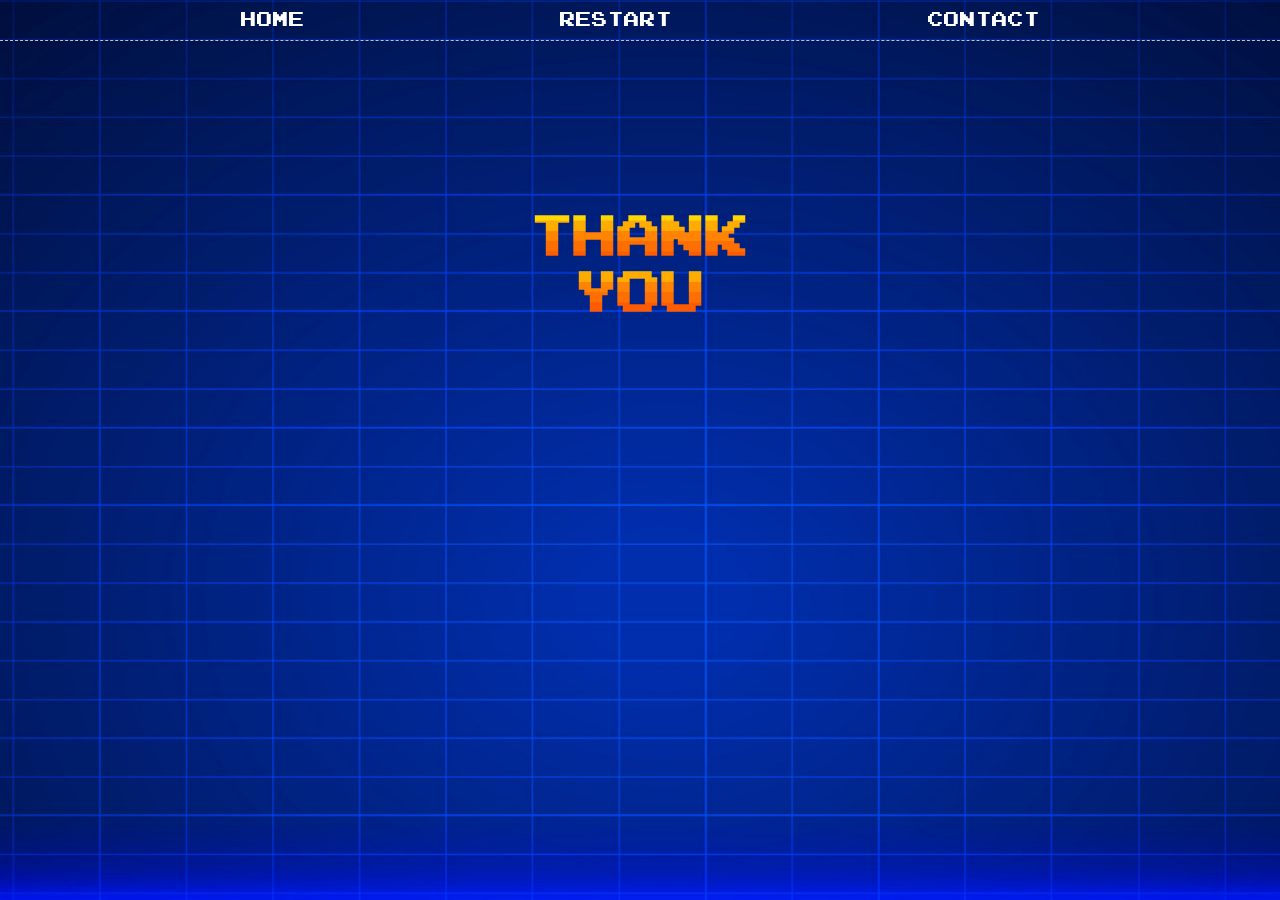
==== commit 91d4e4b3: "changed title background image" ====
--- a/emailresponse.html
+++ b/emailresponse.html
@@ -64,7 +64,7 @@
 	<div class="main-container">
 		<br><br><br><br><br><br>
 		<div style="display: flex; justify-content: center; align-items: center; padding-top: 20px;">
-            <h1>Thank<br>&nbsp;you</h1>
+            <h1>Thank<br>you</h1>
 		</div>		
 		<br><br>
 		</div>
--- a/default.css
+++ b/default.css
@@ -13,7 +13,7 @@
 
 	--borderColor:#c1c1c1;
 
-    --titleText: linear-gradient(to bottom, #fffb00, #ff2f00);
+    --titleText: url('images/orangegradient.png');
 
 	--mainText: white;
 	--secondaryText:white;
@@ -330,11 +330,14 @@
 
 h1 {
     background: var(--titleText);
+    background-size: contain;
     -webkit-background-clip: text;
     background-clip: text;
     color: transparent;
     font-size: 24px;
     font-weight: bold;
+    text-align: center;
+    width: auto;
 }
 
 p, li, span, label, input, textarea{
